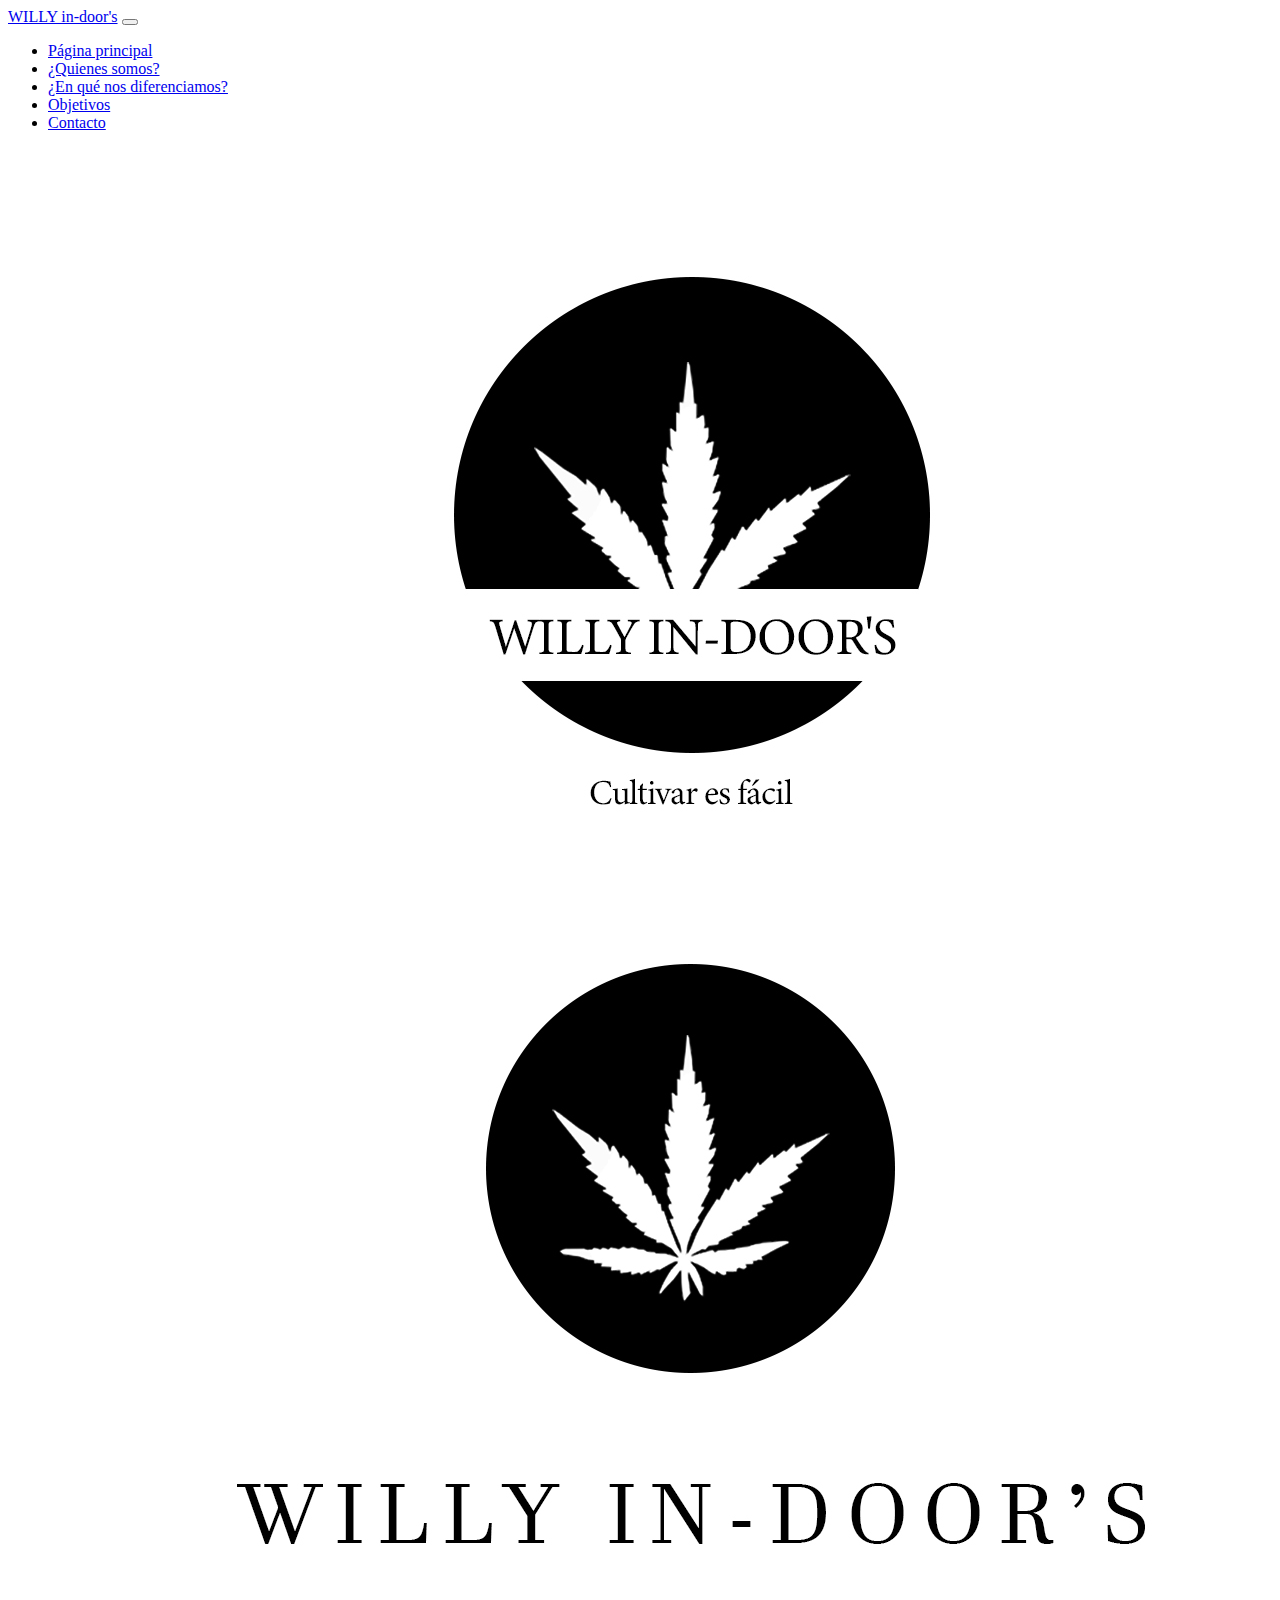
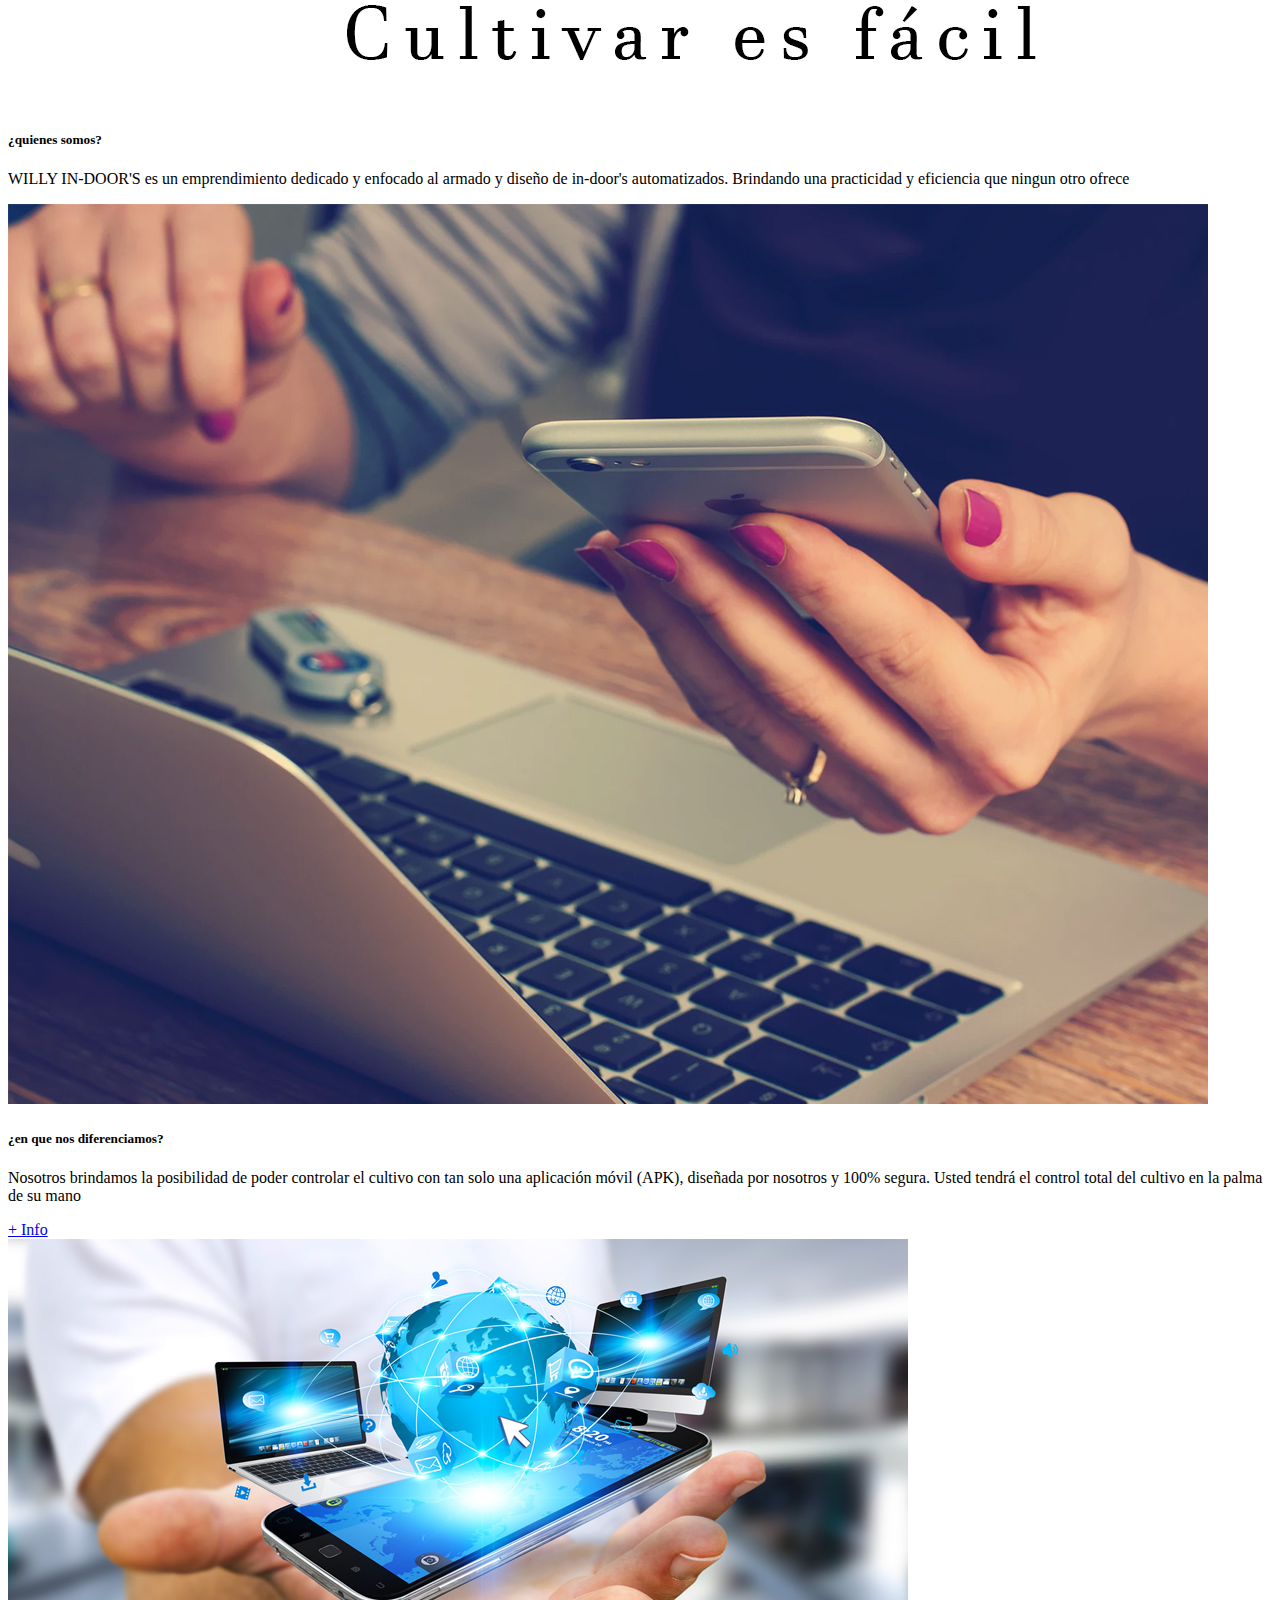
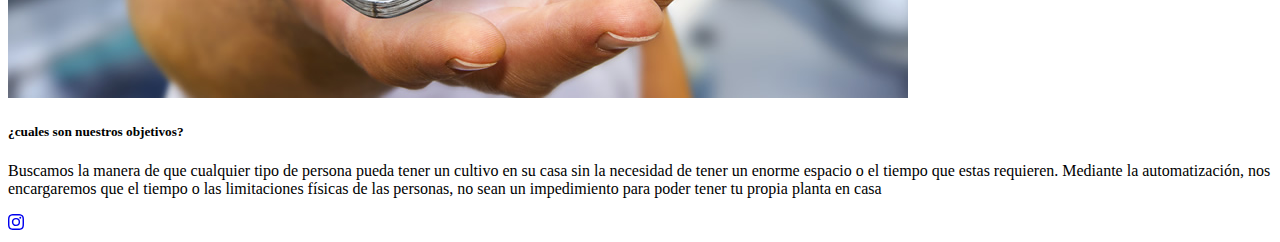
==== index.html @ beb2d55d "Add files via upload" ====
<!DOCTYPE html>
<html lang="es">
<head>
    <meta charset="UTF-8">
    <meta http-equiv="X-UA-Compatible" content="IE=edge">
    <meta name="viewport" content="width=device-width, initial-scale=1.0">
    <!-- CSS only -->
    <link href="https://cdn.jsdelivr.net/npm/bootstrap@5.2.0-beta1/dist/css/bootstrap.min.css" rel="stylesheet" integrity="sha384-0evHe/X+R7YkIZDRvuzKMRqM+OrBnVFBL6DOitfPri4tjfHxaWutUpFmBp4vmVor" crossorigin="anonymous">
    <!-- JavaScript Bundle with Popper -->
    <script src="https://cdn.jsdelivr.net/npm/bootstrap@5.2.0-beta1/dist/js/bootstrap.bundle.min.js" integrity="sha384-pprn3073KE6tl6bjs2QrFaJGz5/SUsLqktiwsUTF55Jfv3qYSDhgCecCxMW52nD2" crossorigin="anonymous"></script>
    <link rel="stylesheet" href="https://bootswatch.com/5/darkly/bootstrap.min.css">
    <link rel="stylesheet" href="estilos/estilos.css">
    <title>Document</title>
</head>
<body class=".bg-dark">
  <!--NAVEGACION-->
  <nav class="navbar navbar-dark bg-dark">
    <div class="container-fluid">
      <a class="navbar-brand text-uppercase" href="index.html">WILLY in-door's</a>
      <!--<label for="dark-mode" class="dark-mode">
        <button type="checkbox" class="btn btn-dark" onclick="document.documentElement.classList.toggle('dark-mode')">Modo Oscuro</button>
      </label>-->
      <button class="navbar-toggler" type="button" data-bs-toggle="collapse" data-bs-target="#navbarNav" aria-controls="navbarNav" aria-expanded="false" aria-label="Toggle navigation">
        <span class="navbar-toggler-icon"></span>
      </button>
      <div class="collapse navbar-collapse" id="navbarNav">
        <ul class="navbar-nav">
          <li class="nav-item">
            <a class="nav-link active" aria-current="page" href="index.html">Página principal</a>
          </li>
          <li class="nav-item">
            <a class="nav-link active" href="#quienessomos">¿Quienes somos?</a>
          </li>
          <li class="nav-item">
            <a class="nav-link active" href="#diferencias">¿En qué nos diferenciamos?</a>
          </li>
          <li class="nav-item">
            <a class="nav-link active" href="#objetivos">Objetivos</a>
          </li>
          <li class="nav-item">
            <a class="nav-link active" href="#footer">Contacto</a>
          </li>
        </ul>
      </div>
    </div>
  </nav>
  <!--IMAGEN-->
  <img src="imagenes/Willy.jpg" class="img-fluid" alt="...">
  <!--CONTENIDO-->
  <div class="container">
    <br>
    <div class="row">
        <div class="col-12 text-center">
            <div class="row">
                <!--tarjeta 1-->
                          <div  id="quienessomos" class="card mb-3" style="max-width: auto;">
                            <div class="row g-0">
                              <div class="col-md-4">
                                <img src="imagenes/willy2.jpg" class="img-fluid rounded-start" alt="...">
                              </div>
                              <div class="col-md-8">
                                <div class="card-body">
                                  <h5 class="card-title text-uppercase">¿quienes somos?</h5>
                                  <p class="card-text">WILLY IN-DOOR'S es un emprendimiento dedicado y enfocado al armado y diseño de in-door's automatizados. Brindando una practicidad y eficiencia que ningun otro ofrece</p>
                                  <p class="card-text"></p>
                                </div>
                              </div>
                            </div>
                          </div>
                  <!--tarjeta 2-->
                          <div  id="diferencias" class="card mb-3" style="max-width: auto;">
                            <div class="row g-0">
                              <div class="col-md-4">
                                <img src="imagenes/diferencias.jpg" class="img-fluid rounded-start" alt="...">
                              </div>
                              <div class="col-md-8">
                                <div class="card-body">
                                <h5 class="card-title text-uppercase">¿en que nos diferenciamos?</h5>
                                  <p class="card-text">Nosotros brindamos la posibilidad de poder controlar el cultivo con tan solo una aplicación móvil (APK), diseñada por nosotros y 100% segura. Usted tendrá el control total del cultivo en la palma de su mano</p>
                                  <a href="aplicacion.html" 
                                  <button type="button" class="btn btn-outline-primary">+ Info</button>
                                </a>
                                </div>
                              </div>
                            </div>
                          </div>
                    <!--tarjeta 3-->
                    <div  id="objetivos" class="card mb-3" style="max-width: auto;">
                      <div class="row g-0">
                        <div class="col-md-4">
                          <img src="imagenes/objetivos.jpg" class="img-fluid rounded-start" alt="...">
                        </div>
                        <div class="col-md-8">
                          <div class="card-body">
                            <h5 class="card-title text-uppercase">¿cuales son nuestros objetivos?</h5>
                            <p class="card-text">Buscamos la manera de que cualquier tipo de persona pueda tener un cultivo en su casa sin la necesidad de tener un enorme espacio o el tiempo que estas requieren. Mediante la automatización, nos encargaremos que el tiempo o las limitaciones físicas de las personas, no sean un impedimiento para poder tener tu propia planta en casa</p>
                            <p class="card-text"></p>
                          </div>
                        </div>
                      </div>
                    </div>
                     </div>
                   </div>
                </div>
              </div>
            </div>
          </div>
        </div>
      </div>
    </div>  
<!--FOOTER-->
<footer id="footer" class="p-3 mb-2 bg-dark text-white">
  <div class="container text-center">
      <div class="row">
          <div class="col-12">
            <a href="https://www.instagram.com/"><svg xmlns="http://www.w3.org/2000/svg" width="16" height="16" fill="currentColor" class="bi bi-instagram" viewBox="0 0 16 16">
              <path d="M8 0C5.829 0 5.556.01 4.703.048 3.85.088 3.269.222 2.76.42a3.917 3.917 0 0 0-1.417.923A3.927 3.927 0 0 0 .42 2.76C.222 3.268.087 3.85.048 4.7.01 5.555 0 5.827 0 8.001c0 2.172.01 2.444.048 3.297.04.852.174 1.433.372 1.942.205.526.478.972.923 1.417.444.445.89.719 1.416.923.51.198 1.09.333 1.942.372C5.555 15.99 5.827 16 8 16s2.444-.01 3.298-.048c.851-.04 1.434-.174 1.943-.372a3.916 3.916 0 0 0 1.416-.923c.445-.445.718-.891.923-1.417.197-.509.332-1.09.372-1.942C15.99 10.445 16 10.173 16 8s-.01-2.445-.048-3.299c-.04-.851-.175-1.433-.372-1.941a3.926 3.926 0 0 0-.923-1.417A3.911 3.911 0 0 0 13.24.42c-.51-.198-1.092-.333-1.943-.372C10.443.01 10.172 0 7.998 0h.003zm-.717 1.442h.718c2.136 0 2.389.007 3.232.046.78.035 1.204.166 1.486.275.373.145.64.319.92.599.28.28.453.546.598.92.11.281.24.705.275 1.485.039.843.047 1.096.047 3.231s-.008 2.389-.047 3.232c-.035.78-.166 1.203-.275 1.485a2.47 2.47 0 0 1-.599.919c-.28.28-.546.453-.92.598-.28.11-.704.24-1.485.276-.843.038-1.096.047-3.232.047s-2.39-.009-3.233-.047c-.78-.036-1.203-.166-1.485-.276a2.478 2.478 0 0 1-.92-.598 2.48 2.48 0 0 1-.6-.92c-.109-.281-.24-.705-.275-1.485-.038-.843-.046-1.096-.046-3.233 0-2.136.008-2.388.046-3.231.036-.78.166-1.204.276-1.486.145-.373.319-.64.599-.92.28-.28.546-.453.92-.598.282-.11.705-.24 1.485-.276.738-.034 1.024-.044 2.515-.045v.002zm4.988 1.328a.96.96 0 1 0 0 1.92.96.96 0 0 0 0-1.92zm-4.27 1.122a4.109 4.109 0 1 0 0 8.217 4.109 4.109 0 0 0 0-8.217zm0 1.441a2.667 2.667 0 1 1 0 5.334 2.667 2.667 0 0 1 0-5.334z"/>
            </svg></a>
          </div>
      </div>
  </div>
</footer>
</body>
</html>
---- estilos/estilos.css ----
html.dark-mode{
filter: invert(100%);
}
html.dark-mode img{
    filter: invert(100%);
}
html.dark-mode button{
    filter: invert(100%);
}
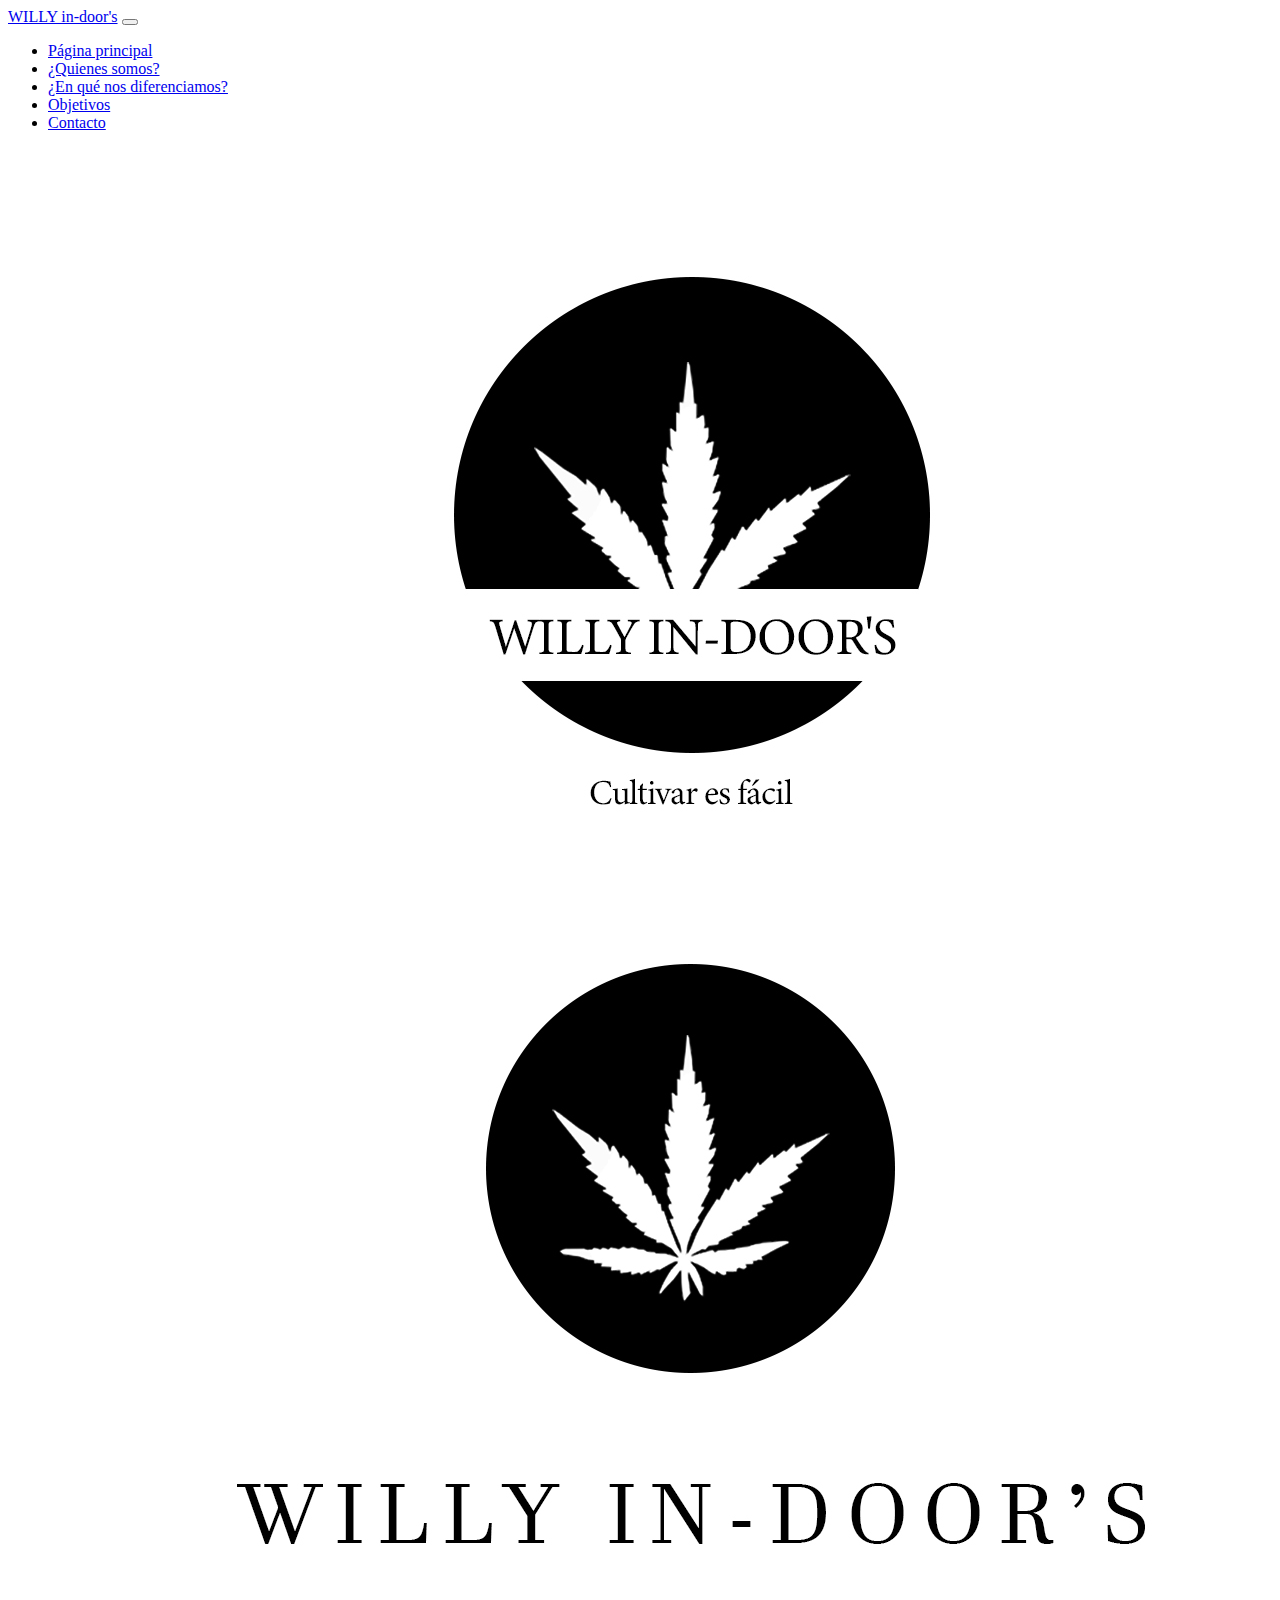
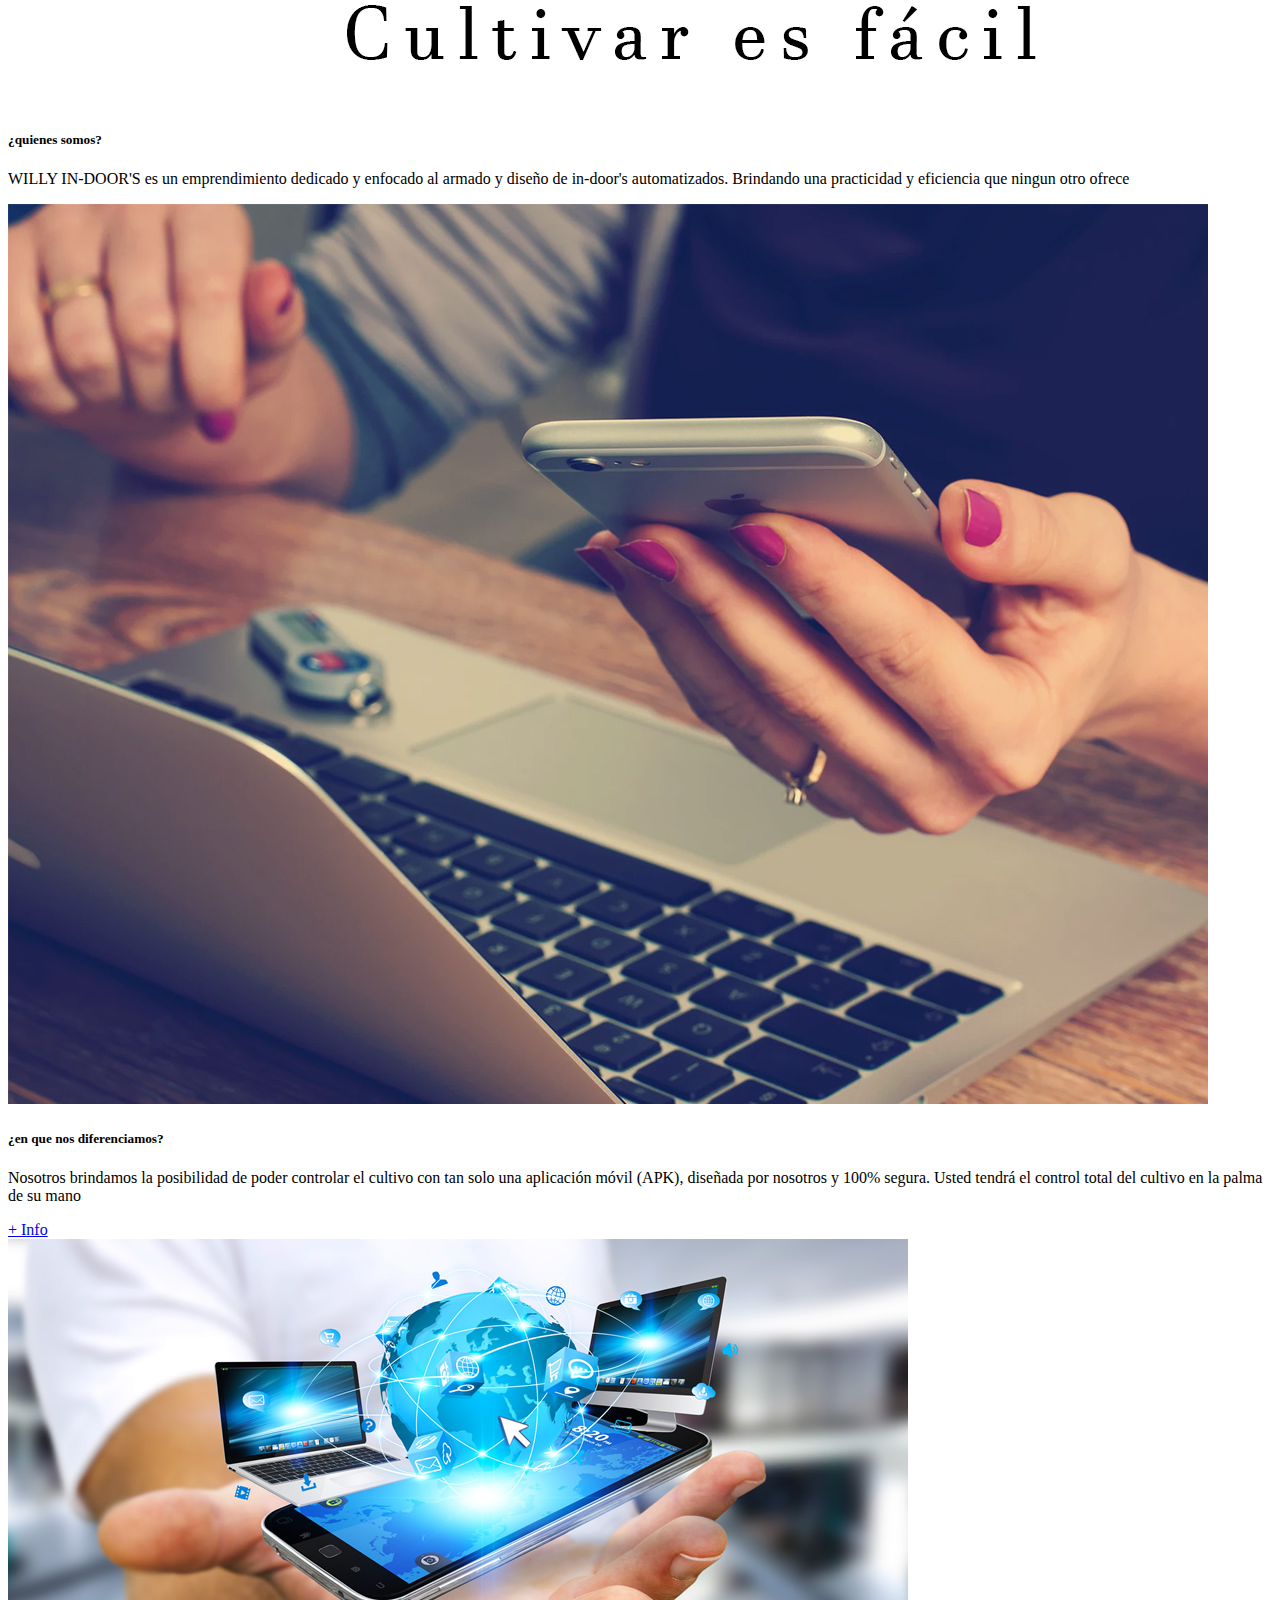
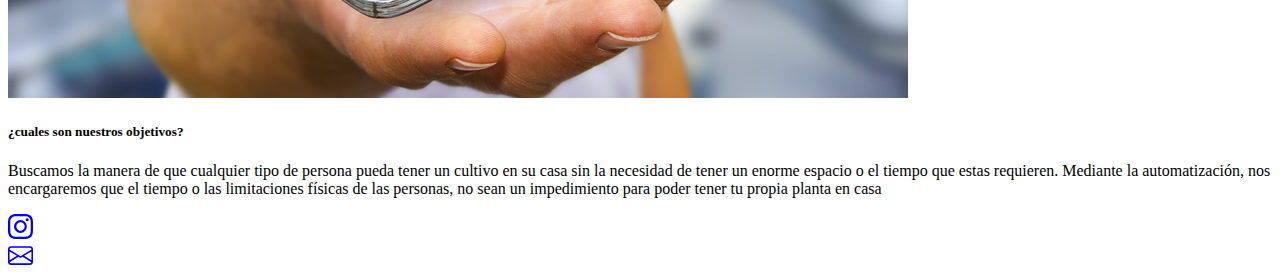
==== commit 36de91d2: "Add files via upload" ====
--- a/index.html
+++ b/index.html
@@ -14,7 +14,7 @@
 </head>
 <body class=".bg-dark">
   <!--NAVEGACION-->
-  <nav class="navbar navbar-dark bg-dark">
+  <nav class="navbar navbar navbar-expand-lg  navbar-dark bg-dark">
     <div class="container-fluid">
       <a class="navbar-brand text-uppercase" href="index.html">WILLY in-door's</a>
       <!--<label for="dark-mode" class="dark-mode">
@@ -62,7 +62,6 @@
                                 <div class="card-body">
                                   <h5 class="card-title text-uppercase">¿quienes somos?</h5>
                                   <p class="card-text">WILLY IN-DOOR'S es un emprendimiento dedicado y enfocado al armado y diseño de in-door's automatizados. Brindando una practicidad y eficiencia que ningun otro ofrece</p>
-                                  <p class="card-text"></p>
                                 </div>
                               </div>
                             </div>
@@ -94,7 +93,7 @@
                           <div class="card-body">
                             <h5 class="card-title text-uppercase">¿cuales son nuestros objetivos?</h5>
                             <p class="card-text">Buscamos la manera de que cualquier tipo de persona pueda tener un cultivo en su casa sin la necesidad de tener un enorme espacio o el tiempo que estas requieren. Mediante la automatización, nos encargaremos que el tiempo o las limitaciones físicas de las personas, no sean un impedimiento para poder tener tu propia planta en casa</p>
-                            <p class="card-text"></p>
+                            
                           </div>
                         </div>
                       </div>
@@ -112,13 +111,29 @@
 <footer id="footer" class="p-3 mb-2 bg-dark text-white">
   <div class="container text-center">
       <div class="row">
-          <div class="col-12">
-            <a href="https://www.instagram.com/"><svg xmlns="http://www.w3.org/2000/svg" width="16" height="16" fill="currentColor" class="bi bi-instagram" viewBox="0 0 16 16">
-              <path d="M8 0C5.829 0 5.556.01 4.703.048 3.85.088 3.269.222 2.76.42a3.917 3.917 0 0 0-1.417.923A3.927 3.927 0 0 0 .42 2.76C.222 3.268.087 3.85.048 4.7.01 5.555 0 5.827 0 8.001c0 2.172.01 2.444.048 3.297.04.852.174 1.433.372 1.942.205.526.478.972.923 1.417.444.445.89.719 1.416.923.51.198 1.09.333 1.942.372C5.555 15.99 5.827 16 8 16s2.444-.01 3.298-.048c.851-.04 1.434-.174 1.943-.372a3.916 3.916 0 0 0 1.416-.923c.445-.445.718-.891.923-1.417.197-.509.332-1.09.372-1.942C15.99 10.445 16 10.173 16 8s-.01-2.445-.048-3.299c-.04-.851-.175-1.433-.372-1.941a3.926 3.926 0 0 0-.923-1.417A3.911 3.911 0 0 0 13.24.42c-.51-.198-1.092-.333-1.943-.372C10.443.01 10.172 0 7.998 0h.003zm-.717 1.442h.718c2.136 0 2.389.007 3.232.046.78.035 1.204.166 1.486.275.373.145.64.319.92.599.28.28.453.546.598.92.11.281.24.705.275 1.485.039.843.047 1.096.047 3.231s-.008 2.389-.047 3.232c-.035.78-.166 1.203-.275 1.485a2.47 2.47 0 0 1-.599.919c-.28.28-.546.453-.92.598-.28.11-.704.24-1.485.276-.843.038-1.096.047-3.232.047s-2.39-.009-3.233-.047c-.78-.036-1.203-.166-1.485-.276a2.478 2.478 0 0 1-.92-.598 2.48 2.48 0 0 1-.6-.92c-.109-.281-.24-.705-.275-1.485-.038-.843-.046-1.096-.046-3.233 0-2.136.008-2.388.046-3.231.036-.78.166-1.204.276-1.486.145-.373.319-.64.599-.92.28-.28.546-.453.92-.598.282-.11.705-.24 1.485-.276.738-.034 1.024-.044 2.515-.045v.002zm4.988 1.328a.96.96 0 1 0 0 1.92.96.96 0 0 0 0-1.92zm-4.27 1.122a4.109 4.109 0 1 0 0 8.217 4.109 4.109 0 0 0 0-8.217zm0 1.441a2.667 2.667 0 1 1 0 5.334 2.667 2.667 0 0 1 0-5.334z"/>
-            </svg></a>
+        <div class="col-lg-3">
+          
+        </div>
+          <div class="col-sm-6 col-lg-3">
+            <span>
+              <a href="https://instagram.com/willyindoors?igshid=YmMyMTA2M2Y="><svg xmlns="http://www.w3.org/2000/svg" width="25" height="25" fill="currentColor" class="bi bi-instagram" viewBox="0 0 16 16">
+                <path d="M8 0C5.829 0 5.556.01 4.703.048 3.85.088 3.269.222 2.76.42a3.917 3.917 0 0 0-1.417.923A3.927 3.927 0 0 0 .42 2.76C.222 3.268.087 3.85.048 4.7.01 5.555 0 5.827 0 8.001c0 2.172.01 2.444.048 3.297.04.852.174 1.433.372 1.942.205.526.478.972.923 1.417.444.445.89.719 1.416.923.51.198 1.09.333 1.942.372C5.555 15.99 5.827 16 8 16s2.444-.01 3.298-.048c.851-.04 1.434-.174 1.943-.372a3.916 3.916 0 0 0 1.416-.923c.445-.445.718-.891.923-1.417.197-.509.332-1.09.372-1.942C15.99 10.445 16 10.173 16 8s-.01-2.445-.048-3.299c-.04-.851-.175-1.433-.372-1.941a3.926 3.926 0 0 0-.923-1.417A3.911 3.911 0 0 0 13.24.42c-.51-.198-1.092-.333-1.943-.372C10.443.01 10.172 0 7.998 0h.003zm-.717 1.442h.718c2.136 0 2.389.007 3.232.046.78.035 1.204.166 1.486.275.373.145.64.319.92.599.28.28.453.546.598.92.11.281.24.705.275 1.485.039.843.047 1.096.047 3.231s-.008 2.389-.047 3.232c-.035.78-.166 1.203-.275 1.485a2.47 2.47 0 0 1-.599.919c-.28.28-.546.453-.92.598-.28.11-.704.24-1.485.276-.843.038-1.096.047-3.232.047s-2.39-.009-3.233-.047c-.78-.036-1.203-.166-1.485-.276a2.478 2.478 0 0 1-.92-.598 2.48 2.48 0 0 1-.6-.92c-.109-.281-.24-.705-.275-1.485-.038-.843-.046-1.096-.046-3.233 0-2.136.008-2.388.046-3.231.036-.78.166-1.204.276-1.486.145-.373.319-.64.599-.92.28-.28.546-.453.92-.598.282-.11.705-.24 1.485-.276.738-.034 1.024-.044 2.515-.045v.002zm4.988 1.328a.96.96 0 1 0 0 1.92.96.96 0 0 0 0-1.92zm-4.27 1.122a4.109 4.109 0 1 0 0 8.217 4.109 4.109 0 0 0 0-8.217zm0 1.441a2.667 2.667 0 1 1 0 5.334 2.667 2.667 0 0 1 0-5.334z"/>
+              </svg></a>
+            </span>
+          </div>
+          
+          <div class="col-sm 6 col-lg-3">
+            <span>
+              <a href="mailto:willysindoor@gmail.com"><svg xmlns="http://www.w3.org/2000/svg" width="25" height="25" fill="currentColor" class="bi bi-envelope" viewBox="0 0 16 16">
+                <path d="M0 4a2 2 0 0 1 2-2h12a2 2 0 0 1 2 2v8a2 2 0 0 1-2 2H2a2 2 0 0 1-2-2V4Zm2-1a1 1 0 0 0-1 1v.217l7 4.2 7-4.2V4a1 1 0 0 0-1-1H2Zm13 2.383-4.708 2.825L15 11.105V5.383Zm-.034 6.876-5.64-3.471L8 9.583l-1.326-.795-5.64 3.47A1 1 0 0 0 2 13h12a1 1 0 0 0 .966-.741ZM1 11.105l4.708-2.897L1 5.383v5.722Z"/>
+              </svg></a>
+            </span>
+          </div>
+          <div class="col-lg-3">
+          
           </div>
       </div>
   </div>
 </footer>
 </body>
-</html>+</html>
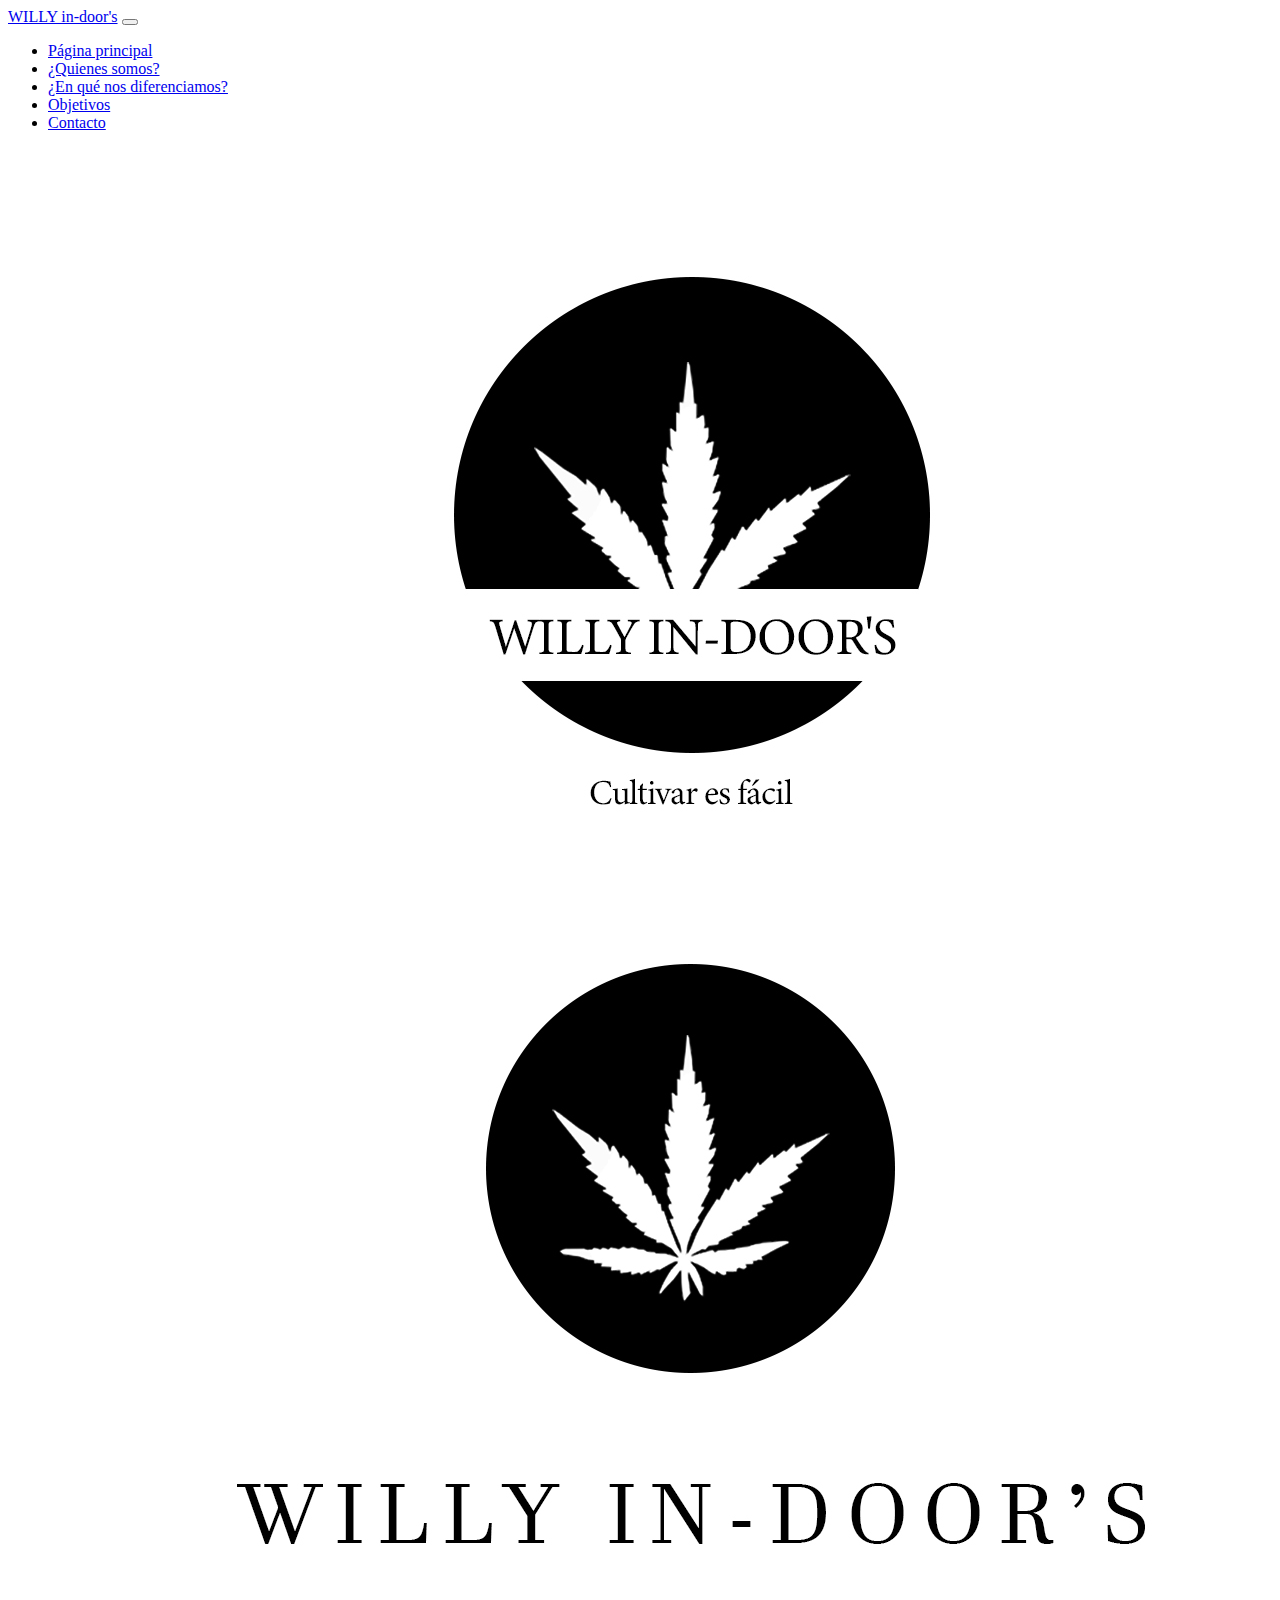
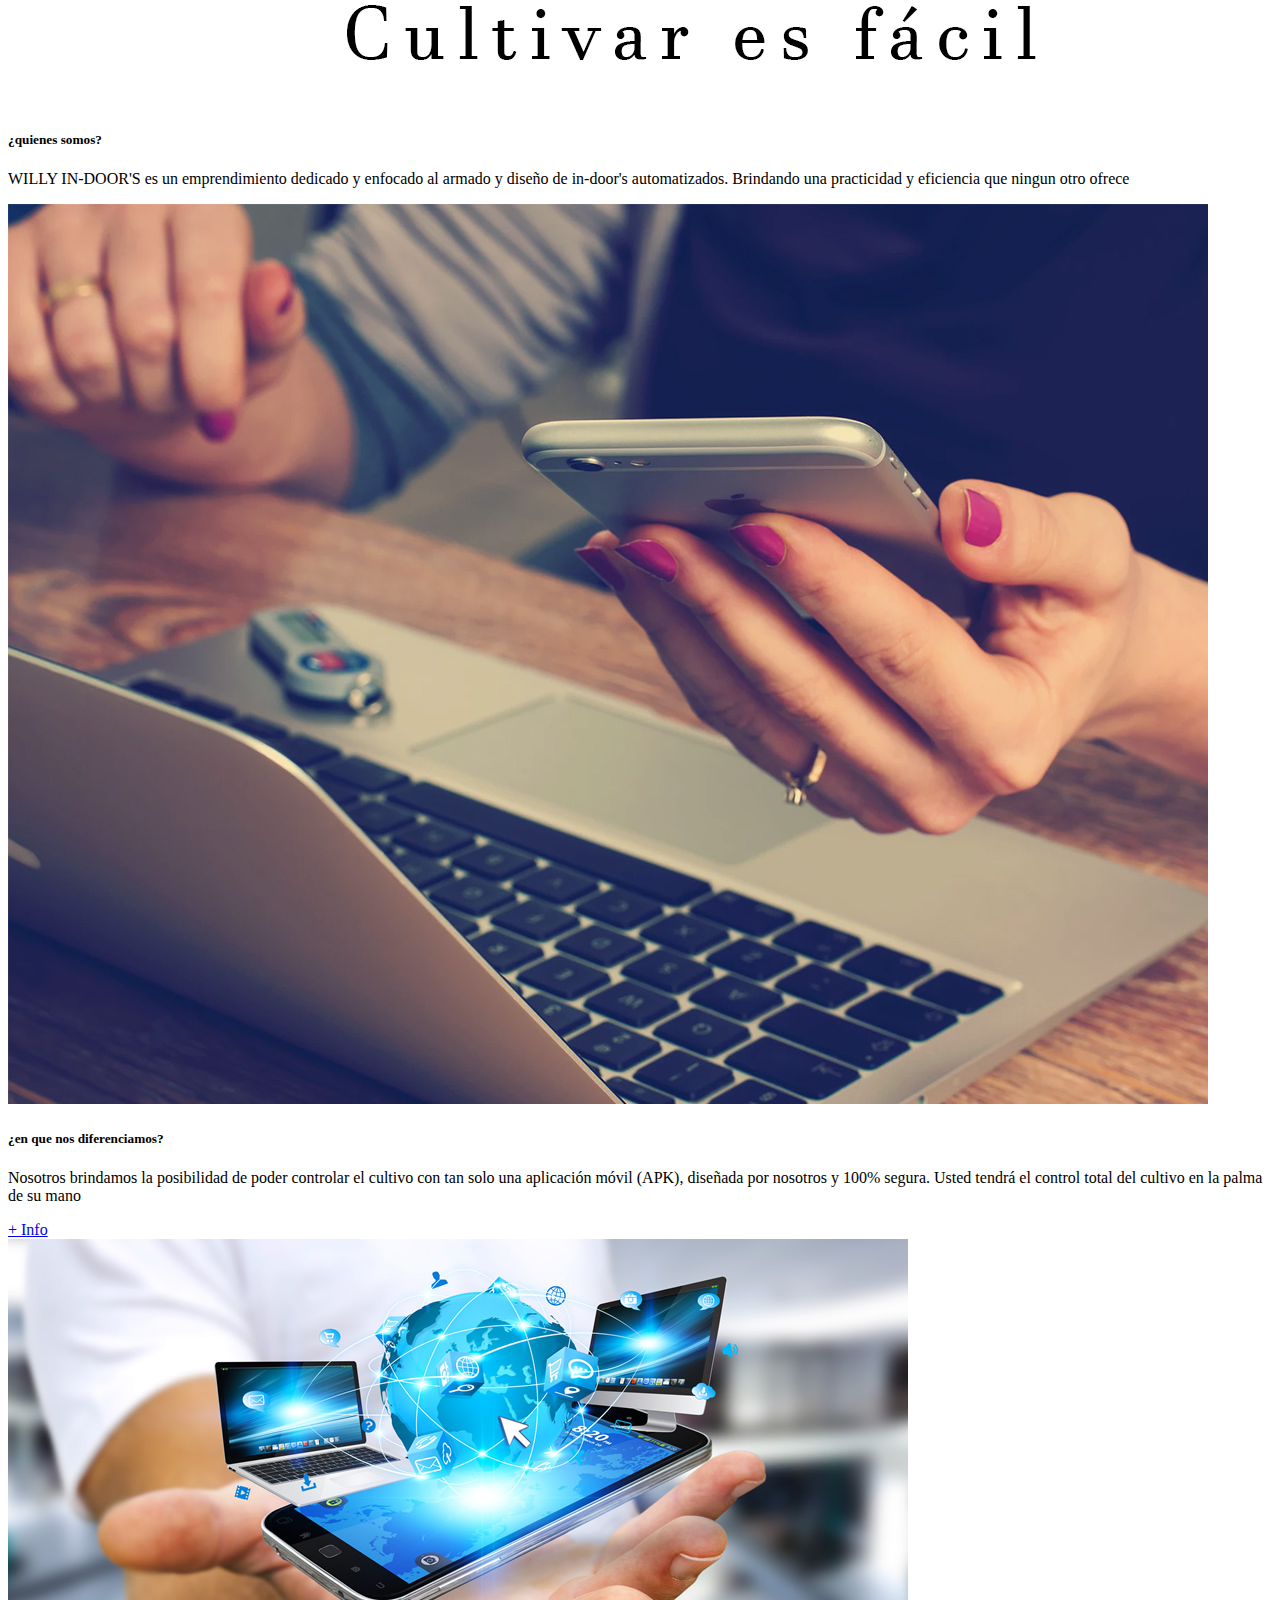
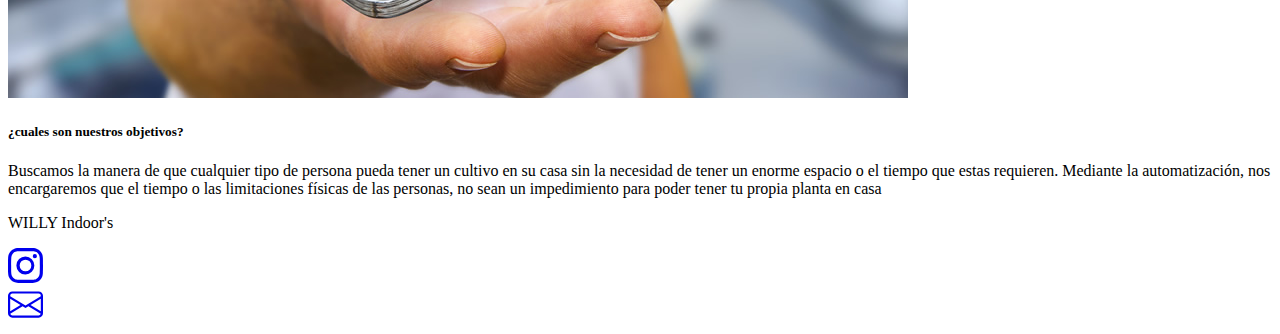
==== commit 1634bbe3: "Add files via upload" ====
--- a/index.html
+++ b/index.html
@@ -111,27 +111,29 @@
 <footer id="footer" class="p-3 mb-2 bg-dark text-white">
   <div class="container text-center">
       <div class="row">
-        <div class="col-lg-3">
-          
+        <p class="text-uppercase fw-semibold fs-3"> WILLY Indoor's</p>
+        <div class="col-4">
+          <span></span>
         </div>
-          <div class="col-sm-6 col-lg-3">
+          <div class="col-2">
             <span>
-              <a href="https://instagram.com/willyindoors?igshid=YmMyMTA2M2Y="><svg xmlns="http://www.w3.org/2000/svg" width="25" height="25" fill="currentColor" class="bi bi-instagram" viewBox="0 0 16 16">
+              <a href="https://instagram.com/willyindoors?igshid=YmMyMTA2M2Y="><svg xmlns="http://www.w3.org/2000/svg" width="35" height="35" fill="currentColor" class="bi bi-instagram" viewBox="0 0 16 16">
                 <path d="M8 0C5.829 0 5.556.01 4.703.048 3.85.088 3.269.222 2.76.42a3.917 3.917 0 0 0-1.417.923A3.927 3.927 0 0 0 .42 2.76C.222 3.268.087 3.85.048 4.7.01 5.555 0 5.827 0 8.001c0 2.172.01 2.444.048 3.297.04.852.174 1.433.372 1.942.205.526.478.972.923 1.417.444.445.89.719 1.416.923.51.198 1.09.333 1.942.372C5.555 15.99 5.827 16 8 16s2.444-.01 3.298-.048c.851-.04 1.434-.174 1.943-.372a3.916 3.916 0 0 0 1.416-.923c.445-.445.718-.891.923-1.417.197-.509.332-1.09.372-1.942C15.99 10.445 16 10.173 16 8s-.01-2.445-.048-3.299c-.04-.851-.175-1.433-.372-1.941a3.926 3.926 0 0 0-.923-1.417A3.911 3.911 0 0 0 13.24.42c-.51-.198-1.092-.333-1.943-.372C10.443.01 10.172 0 7.998 0h.003zm-.717 1.442h.718c2.136 0 2.389.007 3.232.046.78.035 1.204.166 1.486.275.373.145.64.319.92.599.28.28.453.546.598.92.11.281.24.705.275 1.485.039.843.047 1.096.047 3.231s-.008 2.389-.047 3.232c-.035.78-.166 1.203-.275 1.485a2.47 2.47 0 0 1-.599.919c-.28.28-.546.453-.92.598-.28.11-.704.24-1.485.276-.843.038-1.096.047-3.232.047s-2.39-.009-3.233-.047c-.78-.036-1.203-.166-1.485-.276a2.478 2.478 0 0 1-.92-.598 2.48 2.48 0 0 1-.6-.92c-.109-.281-.24-.705-.275-1.485-.038-.843-.046-1.096-.046-3.233 0-2.136.008-2.388.046-3.231.036-.78.166-1.204.276-1.486.145-.373.319-.64.599-.92.28-.28.546-.453.92-.598.282-.11.705-.24 1.485-.276.738-.034 1.024-.044 2.515-.045v.002zm4.988 1.328a.96.96 0 1 0 0 1.92.96.96 0 0 0 0-1.92zm-4.27 1.122a4.109 4.109 0 1 0 0 8.217 4.109 4.109 0 0 0 0-8.217zm0 1.441a2.667 2.667 0 1 1 0 5.334 2.667 2.667 0 0 1 0-5.334z"/>
               </svg></a>
             </span>
           </div>
-          
-          <div class="col-sm 6 col-lg-3">
+          <div class="col-2">
             <span>
-              <a href="mailto:willysindoor@gmail.com"><svg xmlns="http://www.w3.org/2000/svg" width="25" height="25" fill="currentColor" class="bi bi-envelope" viewBox="0 0 16 16">
+              <a href="mailto:willysindoor@gmail.com"><svg xmlns="http://www.w3.org/2000/svg" width="35" height="35" fill="currentColor" class="bi bi-envelope" viewBox="0 0 16 16">
                 <path d="M0 4a2 2 0 0 1 2-2h12a2 2 0 0 1 2 2v8a2 2 0 0 1-2 2H2a2 2 0 0 1-2-2V4Zm2-1a1 1 0 0 0-1 1v.217l7 4.2 7-4.2V4a1 1 0 0 0-1-1H2Zm13 2.383-4.708 2.825L15 11.105V5.383Zm-.034 6.876-5.64-3.471L8 9.583l-1.326-.795-5.64 3.47A1 1 0 0 0 2 13h12a1 1 0 0 0 .966-.741ZM1 11.105l4.708-2.897L1 5.383v5.722Z"/>
               </svg></a>
             </span>
           </div>
-          <div class="col-lg-3">
+        <div class="col-4">
+        
+        </div>
+        
           
-          </div>
       </div>
   </div>
 </footer>
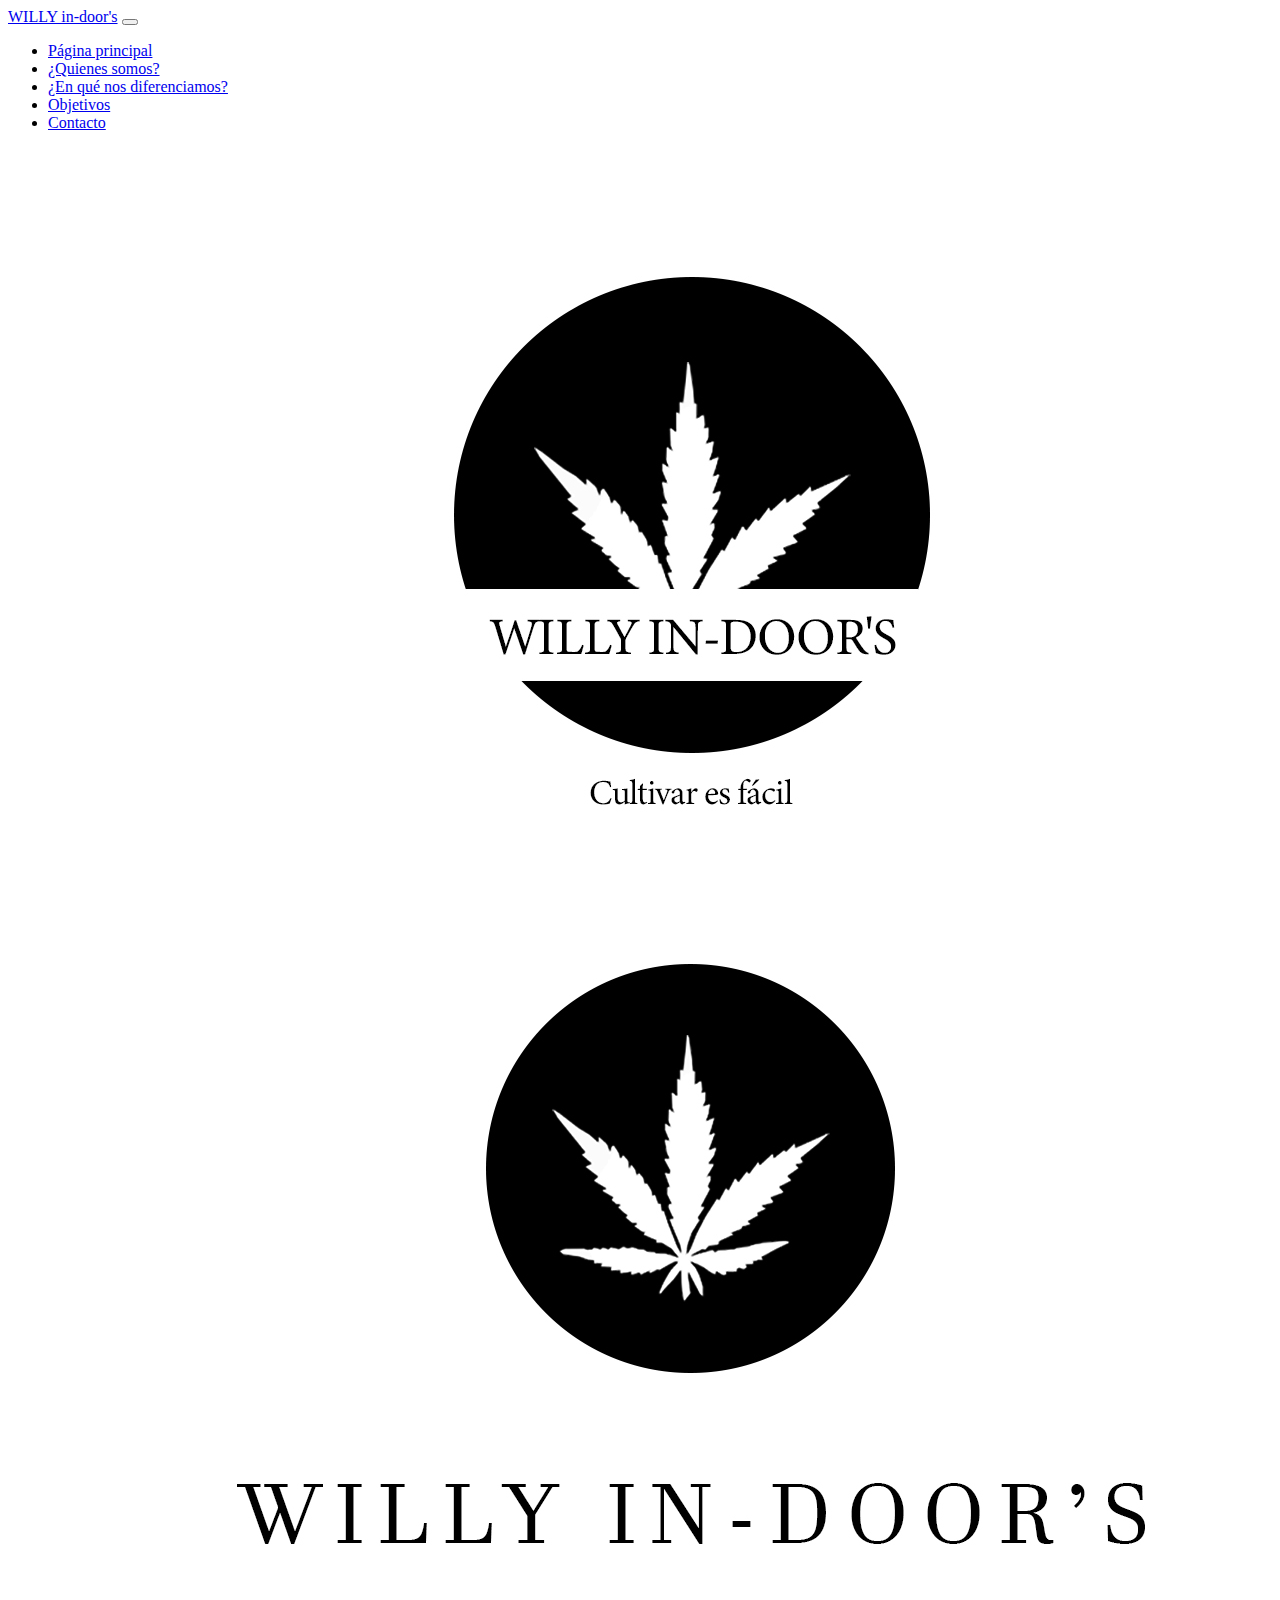
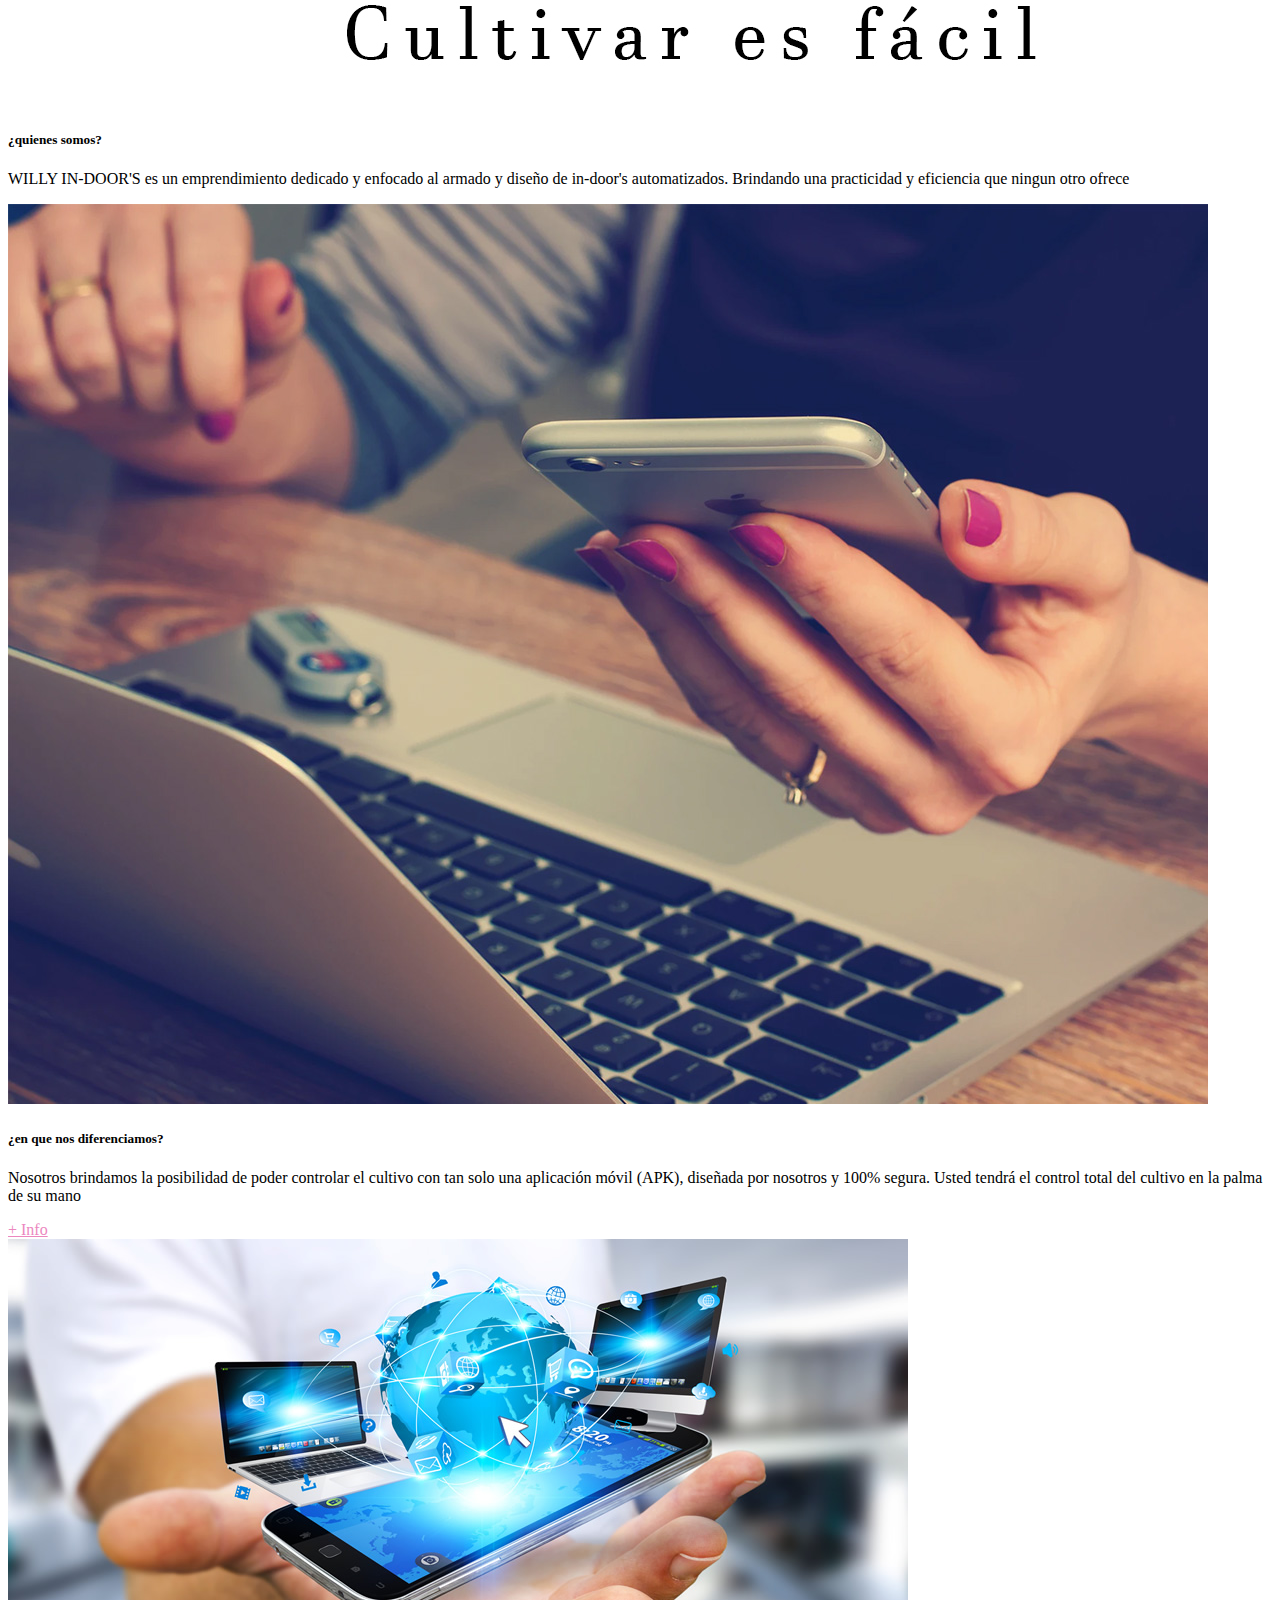
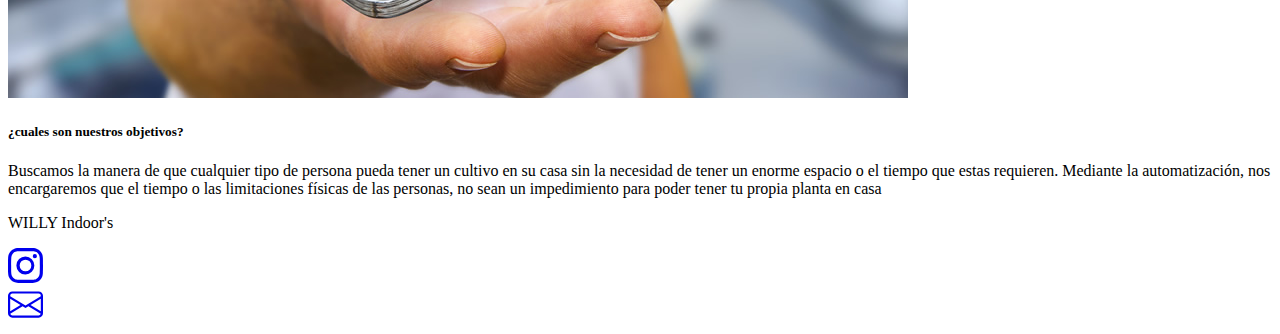
==== commit 5835b06f: "Add files via upload" ====
--- a/index.html
+++ b/index.html
@@ -77,7 +77,7 @@
                                 <h5 class="card-title text-uppercase">¿en que nos diferenciamos?</h5>
                                   <p class="card-text">Nosotros brindamos la posibilidad de poder controlar el cultivo con tan solo una aplicación móvil (APK), diseñada por nosotros y 100% segura. Usted tendrá el control total del cultivo en la palma de su mano</p>
                                   <a href="aplicacion.html" 
-                                  <button type="button" class="btn btn-outline-primary">+ Info</button>
+                                  <button id="boton"type="button" class="btn btn-outline-primary">+ Info</button>
                                 </a>
                                 </div>
                               </div>
--- a/estilos/estilos.css
+++ b/estilos/estilos.css
@@ -1,9 +1,9 @@
-html.dark-mode{
-filter: invert(100%);
+#boton {
+    color:  #ec87bf;
+    border-color: #ec87bf;
 }
-html.dark-mode img{
-    filter: invert(100%);
-}
-html.dark-mode button{
-    filter: invert(100%);
+#boton:hover {
+    background-color: #ec87bf;
+    color:  #FFFF;
+    border-color: #ec87bf;
 }